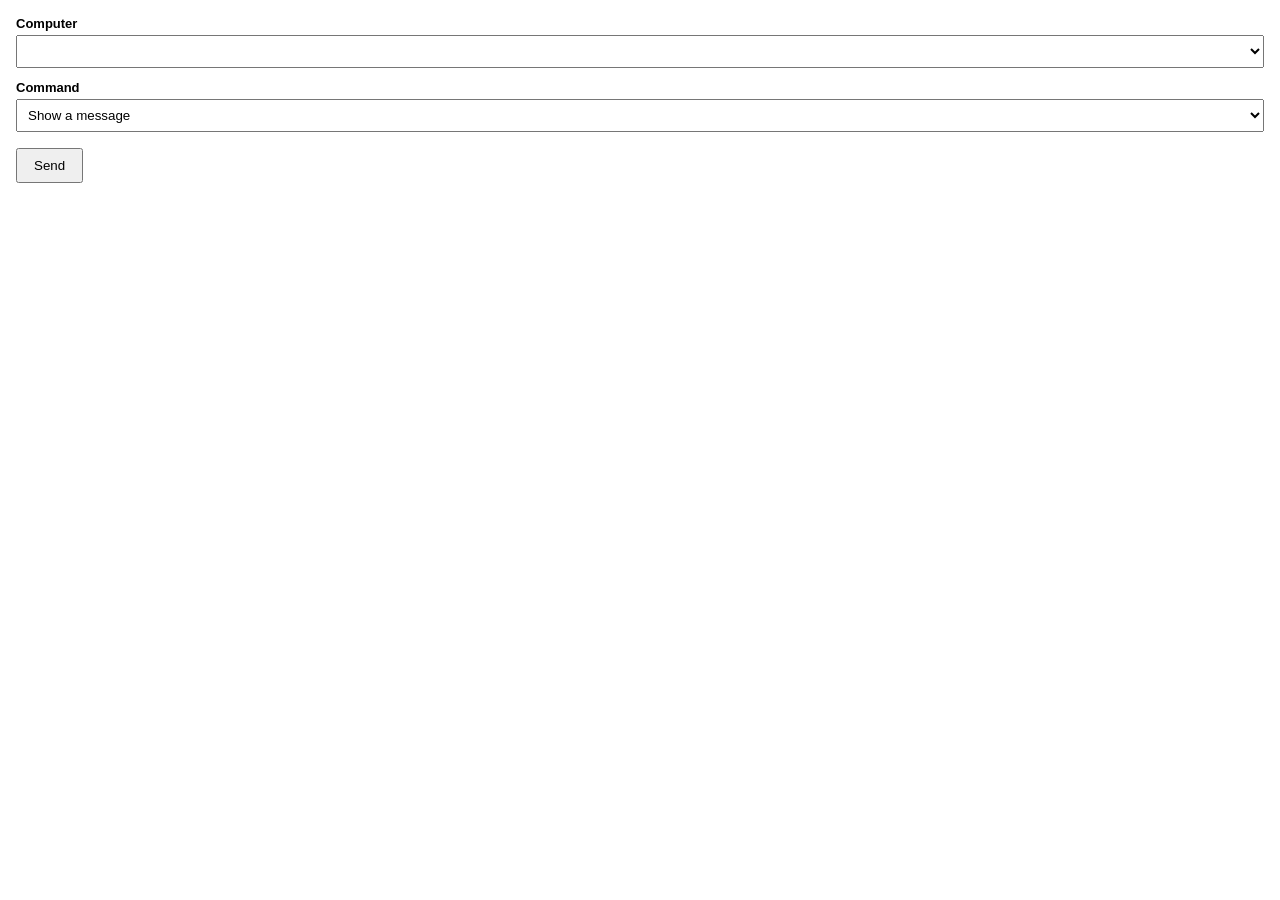
==== backend/Command.html @ 400dd85f "C cluster: HTML dialogs for commands, settings, and limits Replace the prompt-based flows with prope" ====
<!DOCTYPE html>
<html>
  <head>
    <base target="_top">
    <style>
      body { font-family: Arial, sans-serif; font-size: 13px; margin: 16px; }
      label { display: block; font-weight: bold; margin: 12px 0 4px; }
      select, input { width: 100%; box-sizing: border-box; padding: 7px; }
      button { margin-top: 16px; padding: 8px 16px; }
      .muted { color: #666; }
      #status { margin-left: 10px; }
    </style>
  </head>
  <body>
    <label>Computer</label>
    <select id="user"></select>

    <label>Command</label>
    <select id="type" onchange="onType()">
      <option value="notify-user">Show a message</option>
      <option value="stop-activity">Stop an activity</option>
      <option value="shutdown-endpoint">Shut down the computer</option>
      <option value="reload-config">Reload settings</option>
    </select>

    <div id="paramRow"></div>

    <button id="send" onclick="send()">Send</button>
    <span id="status" class="muted"></span>

    <script>
      var ACTS = [];
      function st(m) { document.getElementById('status').textContent = m; }

      google.script.run
        .withSuccessHandler(init)
        .withFailureHandler(function (e) { st(e.message); })
        .getCommandFormData();

      function init(d) {
        ACTS = d.activities || [];
        var us = document.getElementById('user');
        (d.users || []).forEach(function (u) {
          var o = document.createElement('option'); o.value = u.id; o.text = u.label; us.add(o);
        });
        onType();
      }

      function onType() {
        var t = document.getElementById('type').value, row = document.getElementById('paramRow');
        if (t === 'notify-user') {
          row.innerHTML = '<label>Message</label><input id="param" type="text">';
        } else if (t === 'stop-activity') {
          var opts = ACTS.map(function (a) { return '<option value="' + a + '">' + a + '</option>'; }).join('');
          row.innerHTML = '<label>Activity</label><select id="param">' + opts + '</select>';
        } else {
          row.innerHTML = '';
        }
      }

      function send() {
        var user = document.getElementById('user').value;
        var type = document.getElementById('type').value;
        var pe = document.getElementById('param');
        var params = pe ? pe.value : '';
        document.getElementById('send').disabled = true;
        st('Sending…');
        google.script.run
          .withSuccessHandler(function () { google.script.host.close(); })
          .withFailureHandler(function (e) { document.getElementById('send').disabled = false; st(e.message); })
          .ludexQueueCommand(user, type, params);
      }
    </script>
  </body>
</html>
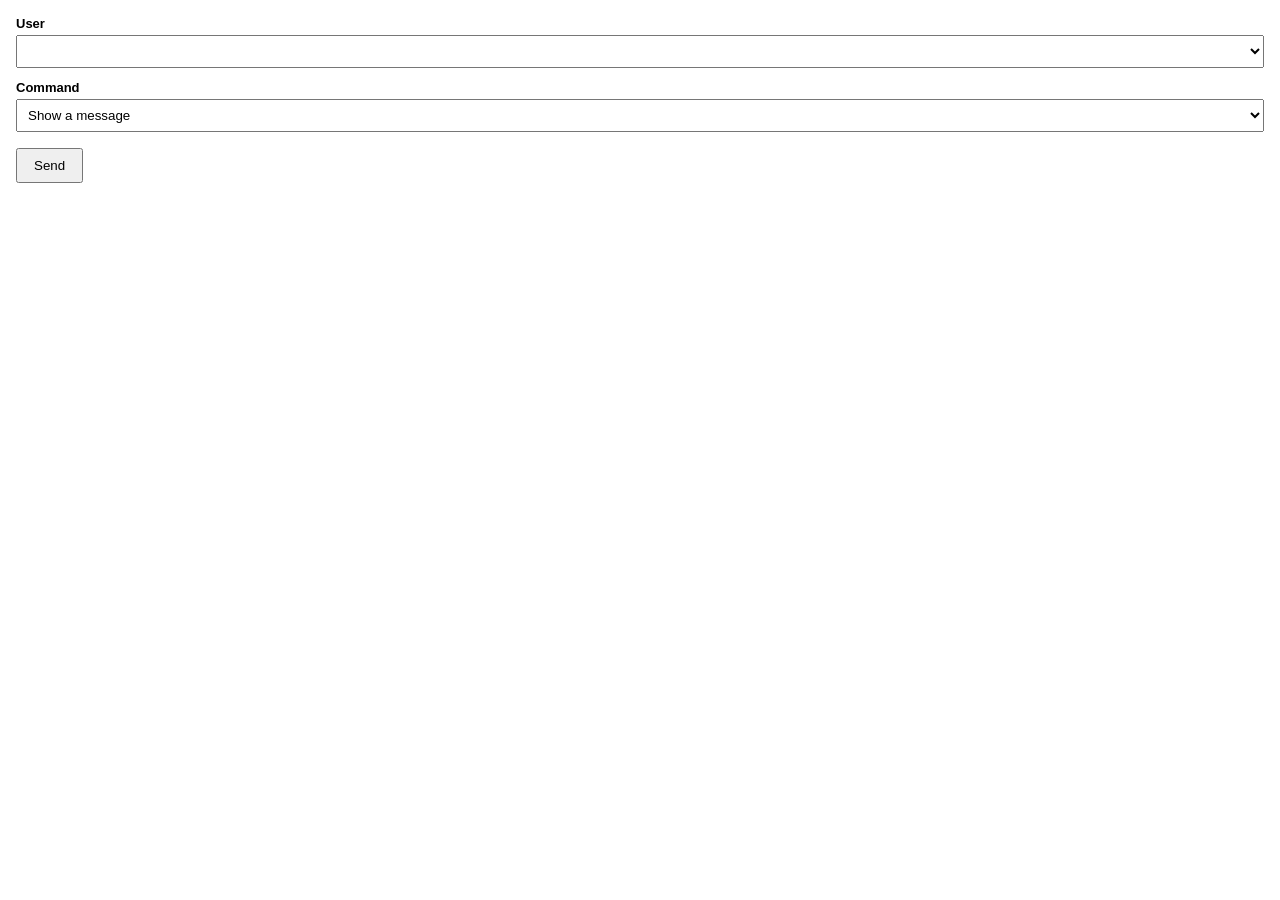
==== commit 00b7b5c4: "v0.1.6 : remove "reload config" command" ====
--- a/backend/Command.html
+++ b/backend/Command.html
@@ -12,7 +12,7 @@
     </style>
   </head>
   <body>
-    <label>Computer</label>
+    <label>User</label>
     <select id="user"></select>
 
     <label>Command</label>
@@ -20,7 +20,6 @@
       <option value="notify-user">Show a message</option>
       <option value="stop-activity">Stop an activity</option>
       <option value="shutdown-endpoint">Shut down the computer</option>
-      <option value="reload-config">Reload settings</option>
     </select>
 
     <div id="paramRow"></div>
@@ -51,7 +50,7 @@
         if (t === 'notify-user') {
           row.innerHTML = '<label>Message</label><input id="param" type="text">';
         } else if (t === 'stop-activity') {
-          var opts = ACTS.map(function (a) { return '<option value="' + a + '">' + a + '</option>'; }).join('');
+          var opts = ACTS.map(function (a) { return '<option value="' + a.id + '">' + a.name + '</option>'; }).join('');
           row.innerHTML = '<label>Activity</label><select id="param">' + opts + '</select>';
         } else {
           row.innerHTML = '';
